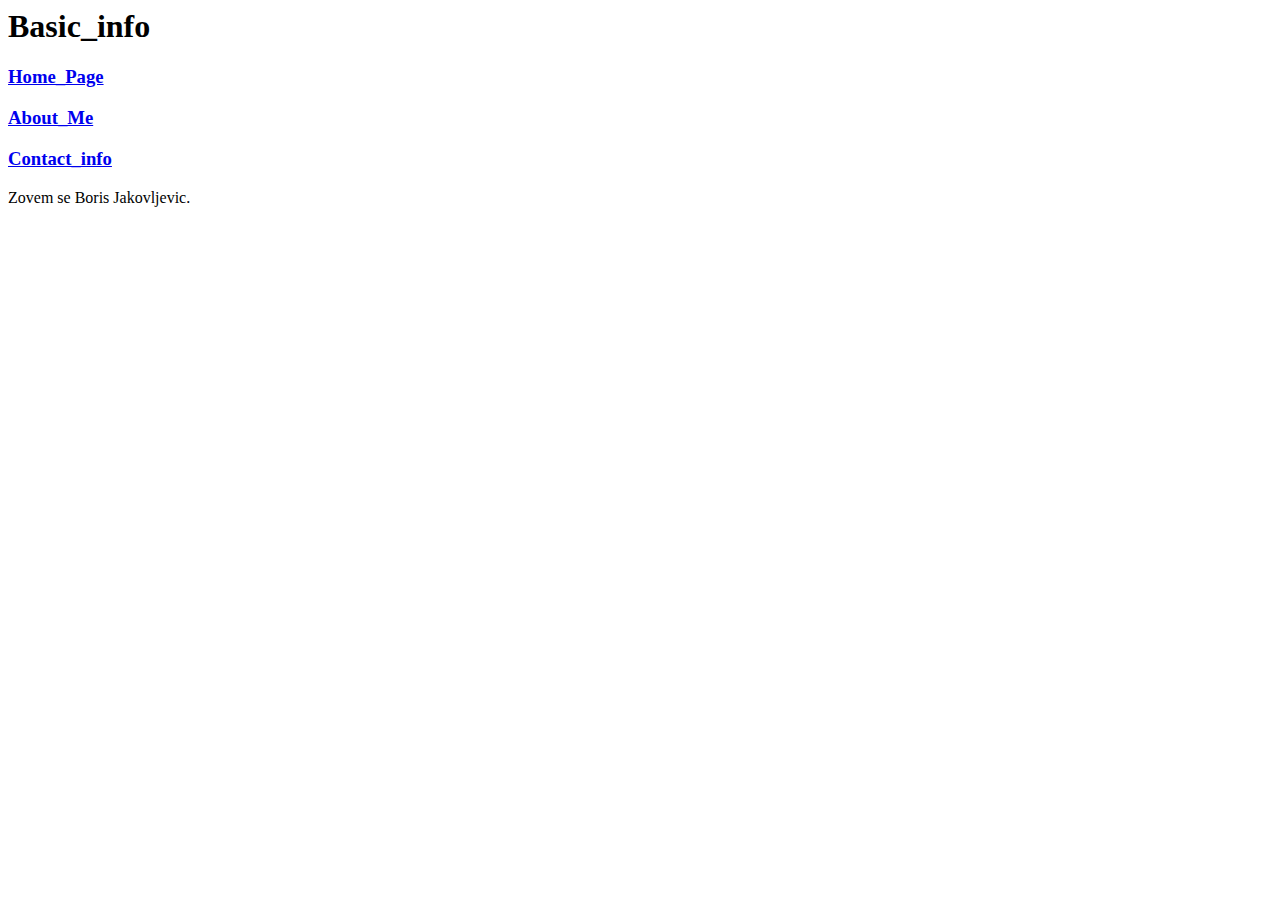
==== aboutm3.html @ 761ca21b "First beginings r always the dArkOnes" ====
<html>
 <body>
	<h1>Basic_info</h1>
	<div>
 	<h3><a href="index.html">Home_Page</a></h3>	
	<h3><a href="aboutm3.html">About_Me</a></h3>	
	<h3><a href="contact.html">Contact_info</a></h3>	
 	</div>
	Zovem se Boris Jakovljevic. 
 </body>
</html>
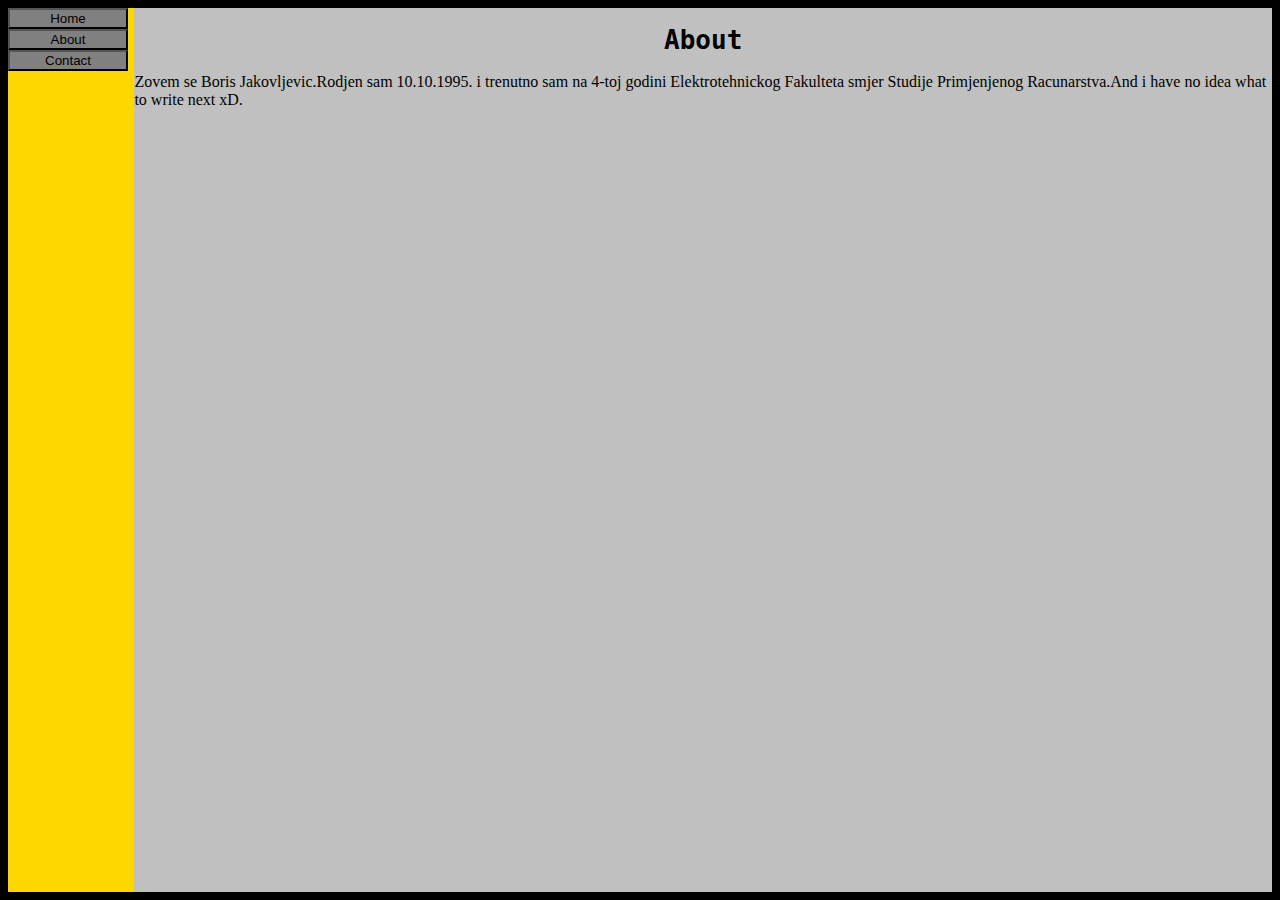
==== commit 6bb4a1ee: "AM TOTALY NOT UP TO aesthetics" ====
--- a/aboutm3.html
+++ b/aboutm3.html
@@ -1,11 +1,19 @@
+<link rel="stylesheet" href="aboutm3.css">
+<script src=btnLink.js></script>
 <html>
  <body>
-	<h1>Basic_info</h1>
-	<div>
- 	<h3><a href="index.html">Home_Page</a></h3>	
-	<h3><a href="aboutm3.html">About_Me</a></h3>	
-	<h3><a href="contact.html">Contact_info</a></h3>	
- 	</div>
-	Zovem se Boris Jakovljevic. 
+<div id="parent">
+ <div id="left">
+  <button class="btn1" onclick="home()">Home</button></br>	
+  <button class="btn2" onclick="about()">About</button></br>	
+  <button class="btn3" onclick="contact()">Contact</button></br>
+ </div>
+  <div id="right">
+<h1>About</h1>
+   <p>
+Zovem se Boris Jakovljevic.Rodjen sam 10.10.1995. i trenutno sam na 4-toj godini Elektrotehnickog Fakulteta smjer Studije Primjenjenog Racunarstva.And i have no idea what to write next xD.
+   </p>		
+  </div>	
+</div>
  </body>
 </html>
--- a/aboutm3.css
+++ b/aboutm3.css
@@ -0,0 +1,38 @@
+#parent{
+width:100%;
+height:100%;
+}
+#left{
+float:left;
+background-color:gold;
+width:10%;
+height:100%;
+}
+#right{
+float:right;
+background-color:silver;
+width:90%;
+height:100%;
+}
+.btn1{
+width:120px;
+background-color:gray;
+color:black;
+}
+.btn2{
+width:120px;
+background-color:gray;
+color:black;
+}
+.btn3{
+width:120px;
+background-color:gray;
+color:black;
+}
+body{
+background-color:black;
+}
+h1{
+text-align:center;
+font-family:monospace;
+}
